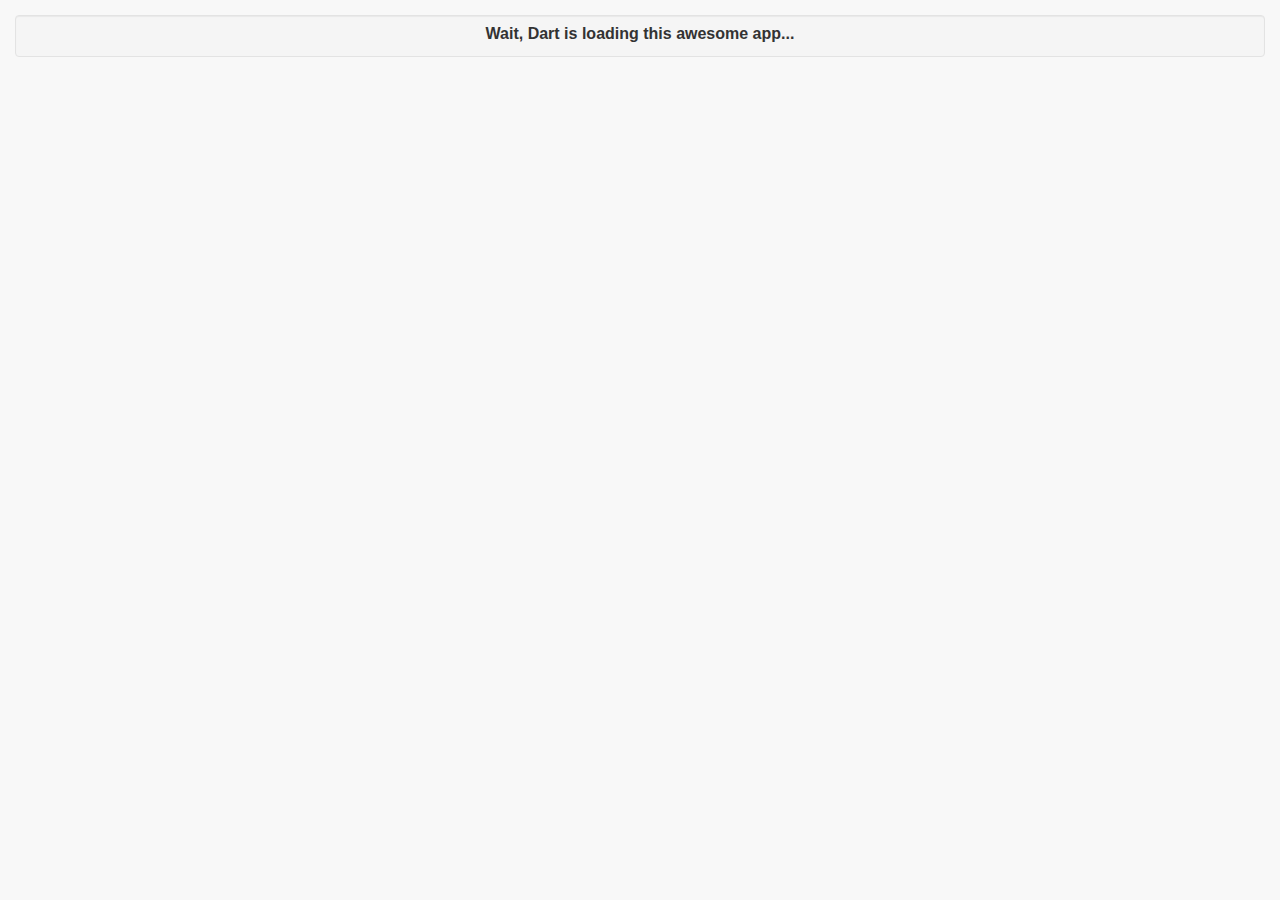
==== web/index.html @ ce9279cb "new project" ====
<!DOCTYPE html>

<html>
  <head>
    <meta charset="utf-8">
    <title>Sample app</title>  
    <link rel="stylesheet" href="bootstrap.css">
    <link rel="stylesheet" href="main.css">
  </head>
 
  <body ng-app>   
    <div ng-hide="true" class="border well loading">Wait, Dart is loading this awesome app...</div>
    <div main-controller class="border" ng-cloak>
      <ng-view></ng-view>
      <canvas id="stage" width="660" height="800"></canvas>
    </div>

    <script type="application/dart" src="main.dart"></script>
    <!-- for this next line to work, your pubspec.yaml file must have a dependency on 'browser' -->
    <script src="packages/browser/dart.js"></script>
  </body>
</html>
---- web/main.css ----
body {
  background-color: #F8F8F8;
  font-family: 'Open Sans', sans-serif;
  font-size: 14px;
  font-weight: normal;
  line-height: 1.2em;
  margin: 15px;
}

.ng-hide {
  display: none;
}

[ng-cloak] {
  display: none;
}

.loading {
  text-align: center;
  font-weight: bold;
  font-size: 16px;
  padding-top: 10px;
  padding-bottom: 10px;
}
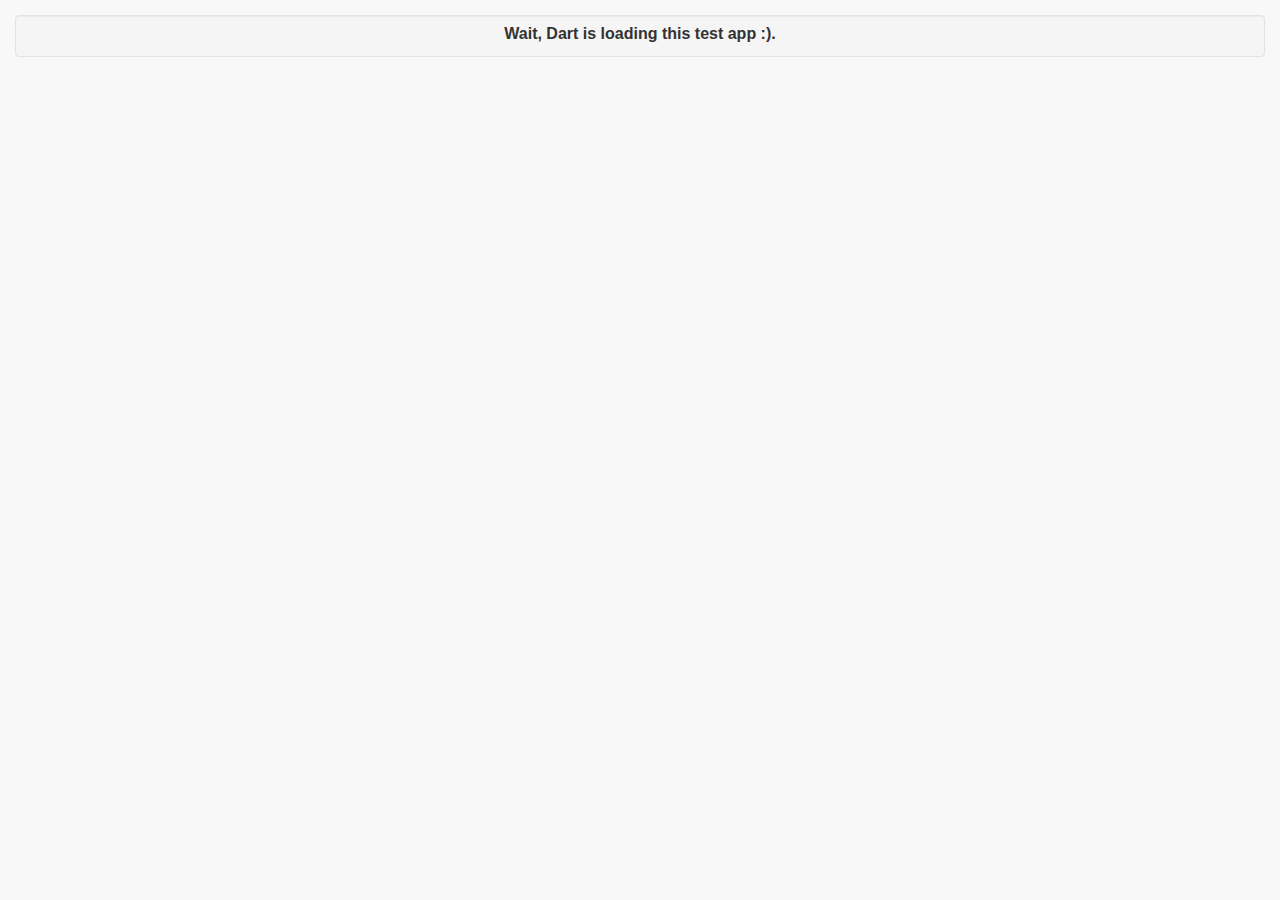
==== commit 30435847: "added components for Twitter" ====
--- a/web/index.html
+++ b/web/index.html
@@ -9,8 +9,10 @@
   </head>
  
   <body ng-app>   
-    <div ng-hide="true" class="border well loading">Wait, Dart is loading this awesome app...</div>
+    <div ng-hide="true" class="border well loading">Wait, Dart is loading this test app :).</div>
     <div main-controller class="border" ng-cloak>
+    <a href="/index">home</a>
+    <a href="/about">about</a>
       <ng-view></ng-view>
       <canvas id="stage" width="660" height="800"></canvas>
     </div>
